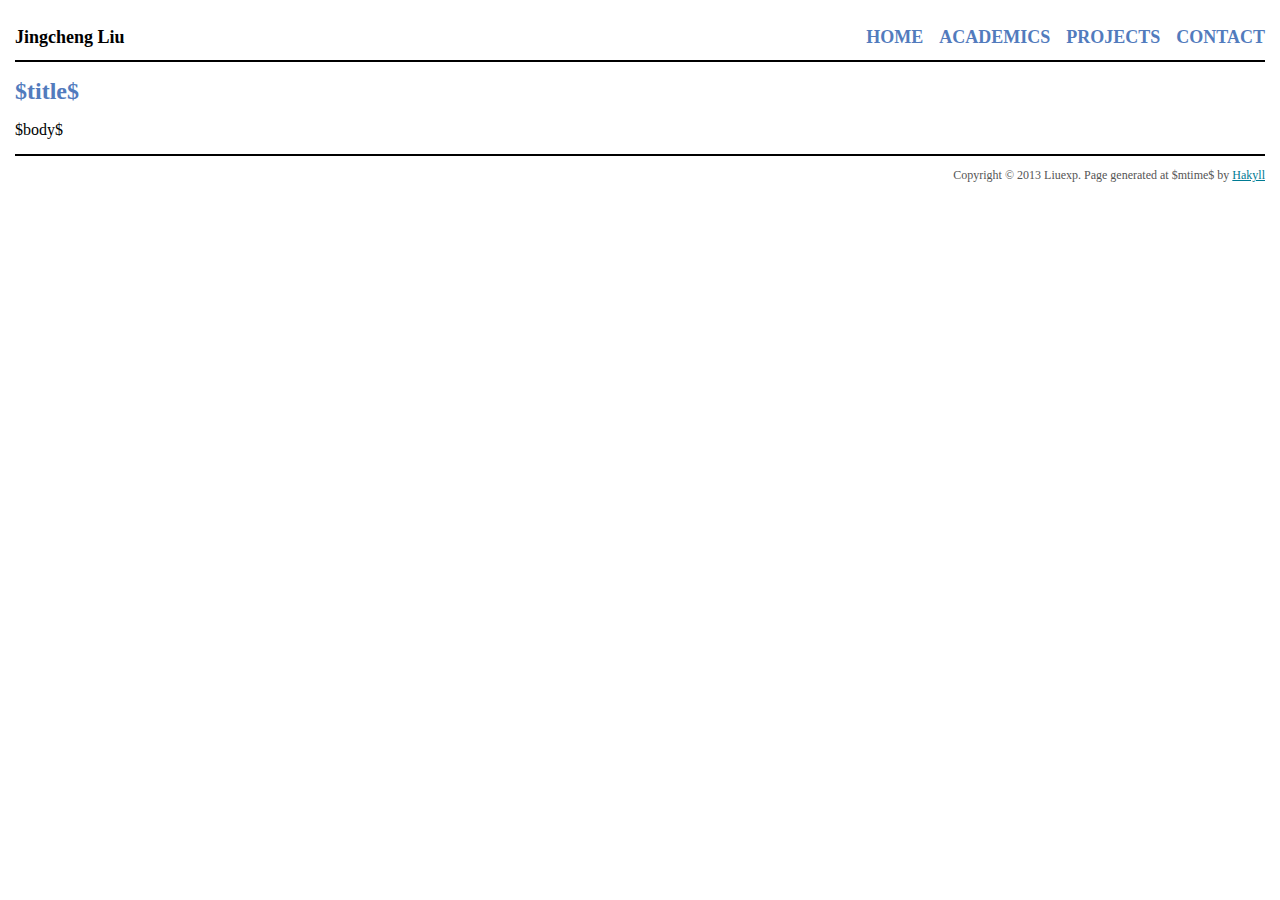
==== templates/default.html @ 83d71bdb "test" ====
<?xml version="1.0" encoding="UTF-8"?>
<!DOCTYPE html PUBLIC "-//W3C//DTD XHTML 1.0 Strict//EN"
"http://www.w3.org/TR/xhtml1/DTD/xhtml1-strict.dtd">
<html xmlns="http://www.w3.org/1999/xhtml" xml:lang="en" lang="en">
    <head>
        <meta http-equiv="Content-Type" content="text/html; charset=UTF-8" />
        <title>Home of Liuexp - $title$</title>
        <link rel="stylesheet" type="text/css" href="/css/default.css" />
    </head>
    <body>
        <div id="header">
            <div id="logo">
                <a href="/">Jingcheng Liu</a>
            </div>
            <div id="navigation">
                <a href="/">Home</a>
                <a href="/academics.html">Academics</a>
                <a href="/projects.html">Projects</a>
                <a href="/contact.html">Contact</a>
            </div>
        </div>

        <div id="content">
            <h1>$title$</h1>

            $body$
        </div>
        <div id="footer">
	Copyright © 2013 Liuexp. 
            Page generated at $mtime$ by
            <a href="http://jaspervdj.be/hakyll">Hakyll</a>
        </div>
    </body>
</html>
---- css/default.css ----
body {
    color: black;
    font-family: Georgia, serif;
    font-size: 16px;
    margin: auto;
    max-width: 1024;
}

div#header {
    border-bottom: 2px solid black;
    margin-bottom: 30px;
    padding: 12px 0px 12px 0px;
}

div#logo a {
    color: black;
    float: left;
    font-size: 18px;
    font-weight: bold;
    text-decoration: none;
}

div#header #navigation {
    text-align: right;
}

div#header #navigation a {
    color: #527bbd;
    font-size: 18px;
    font-weight: bold;
    margin-left: 12px;
    text-decoration: none;
    text-transform: uppercase;
}

div#footer {
    border-top: solid 2px black;
    color: #555;
    font-size: 12px;
    margin-top: 30px;
    padding: 12px 0px 12px 0px;
    text-align: right;
}

div#header, div#content, div#footer{
	margin: 15px;
}

h1 {
    font-size: 24px;
}

h2 {
    font-size: 20px;
}

h3 {
    font-size: 16px;
}

h1, h2 {
	color: #527bbd;
}

h3 {
	color: #A34D32;
}

a, a:link, a:visited, a:active {
	color: #007B93;
}

div.info {
    color: #555;
    font-size: 14px;
    font-style: italic;
}
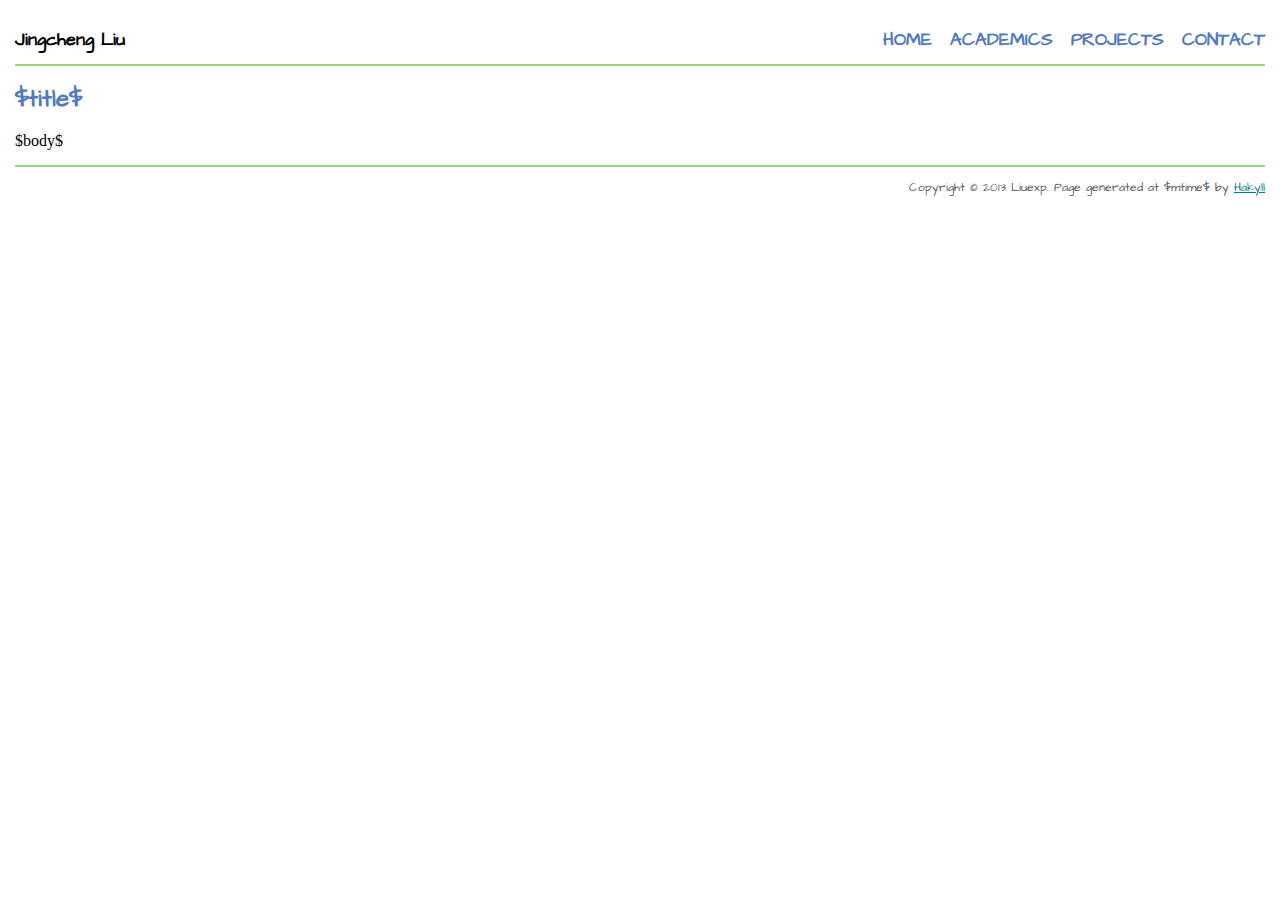
==== commit 3165b2cb: "meow" ====
--- a/templates/default.html
+++ b/templates/default.html
@@ -4,8 +4,14 @@
 <html xmlns="http://www.w3.org/1999/xhtml" xml:lang="en" lang="en">
     <head>
         <meta http-equiv="Content-Type" content="text/html; charset=UTF-8" />
+        <meta http-equiv="X-UA-Compatible" content="chrome=1">
+        <meta name="viewport" content="width=device-width, initial-scale=1, maximum-scale=1">
+    <!--[if lt IE 9]>
+    <script src="//html5shiv.googlecode.com/svn/trunk/html5.js"></script>
+    <![endif]-->
         <title>Home of Liuexp - $title$</title>
         <link rel="stylesheet" type="text/css" href="/css/default.css" />
+	<link href='https://fonts.googleapis.com/css?family=Architects+Daughter' rel='stylesheet' type='text/css'>
     </head>
     <body>
         <div id="header">
@@ -30,5 +36,15 @@
             Page generated at $mtime$ by
             <a href="http://jaspervdj.be/hakyll">Hakyll</a>
         </div>
+<script>
+  (function(i,s,o,g,r,a,m){i['GoogleAnalyticsObject']=r;i[r]=i[r]||function(){
+  (i[r].q=i[r].q||[]).push(arguments)},i[r].l=1*new Date();a=s.createElement(o),
+  m=s.getElementsByTagName(o)[0];a.async=1;a.src=g;m.parentNode.insertBefore(a,m)
+  })(window,document,'script','//www.google-analytics.com/analytics.js','ga');
+
+  ga('create', 'UA-35711313-2', 'liuexp.github.io');
+  ga('send', 'pageview');
+
+</script>
     </body>
 </html>
--- a/css/default.css
+++ b/css/default.css
@@ -7,7 +7,8 @@
 }
 
 div#header {
-    border-bottom: 2px solid black;
+    font-family: 'Architects Daughter', 'Helvetica Neue', Helvetica, Arial, serif; 
+    border-bottom: 2px solid rgb(153, 213, 125);
     margin-bottom: 30px;
     padding: 12px 0px 12px 0px;
 }
@@ -34,8 +35,9 @@
 }
 
 div#footer {
-    border-top: solid 2px black;
+    border-top: solid 2px rgb(153, 213, 125);
     color: #555;
+    font-family: 'Architects Daughter', 'Helvetica Neue', Helvetica, Arial, serif; 
     font-size: 12px;
     margin-top: 30px;
     padding: 12px 0px 12px 0px;
@@ -43,7 +45,7 @@
 }
 
 div#header, div#content, div#footer{
-	margin: 15px;
+    margin: 15px;
 }
 
 h1 {
@@ -59,15 +61,16 @@
 }
 
 h1, h2 {
-	color: #527bbd;
+    color: #527bbd;
+    font-family: 'Architects Daughter', 'Helvetica Neue', Helvetica, Arial, serif; 
 }
 
 h3 {
-	color: #A34D32;
+    color: #A34D32;
 }
 
 a, a:link, a:visited, a:active {
-	color: #007B93;
+    color: #007B93;
 }
 
 div.info {
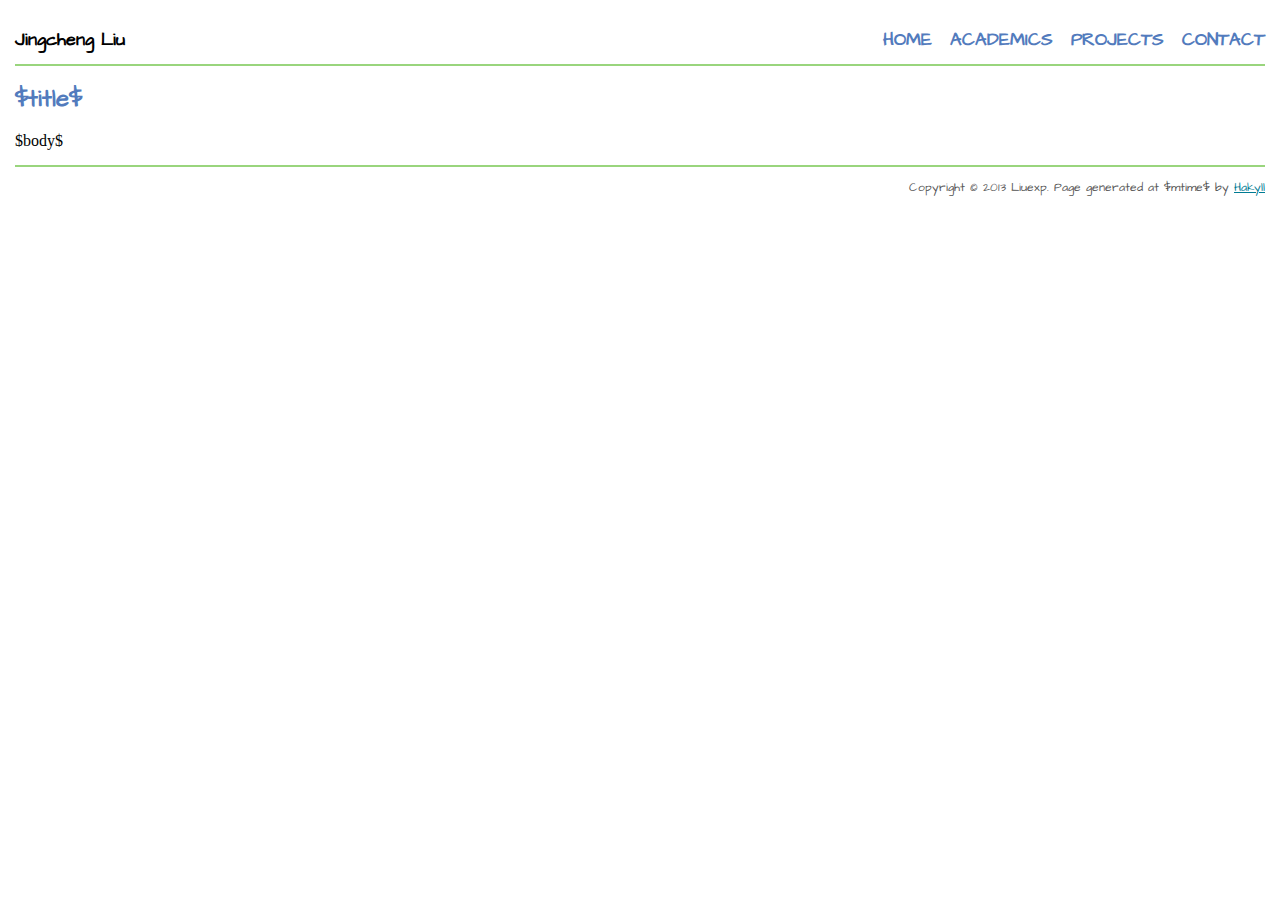
==== commit 55f8a86d: "meow" ====
--- a/templates/default.html
+++ b/templates/default.html
@@ -4,14 +4,14 @@
 <html xmlns="http://www.w3.org/1999/xhtml" xml:lang="en" lang="en">
     <head>
         <meta http-equiv="Content-Type" content="text/html; charset=UTF-8" />
-        <meta http-equiv="X-UA-Compatible" content="chrome=1">
-        <meta name="viewport" content="width=device-width, initial-scale=1, maximum-scale=1">
+        <meta http-equiv="X-UA-Compatible" content="chrome=1" />
+        <meta name="viewport" content="width=device-width, initial-scale=1, maximum-scale=1" />
     <!--[if lt IE 9]>
     <script src="//html5shiv.googlecode.com/svn/trunk/html5.js"></script>
     <![endif]-->
         <title>Home of Liuexp - $title$</title>
-        <link rel="stylesheet" type="text/css" href="/css/default.css" />
-	<link href='https://fonts.googleapis.com/css?family=Architects+Daughter' rel='stylesheet' type='text/css'>
+        <link href="/css/default.css" rel="stylesheet" type="text/css" />
+	<link href='https://fonts.googleapis.com/css?family=Architects+Daughter' rel='stylesheet' type='text/css' />
     </head>
     <body>
         <div id="header">
@@ -36,7 +36,7 @@
             Page generated at $mtime$ by
             <a href="http://jaspervdj.be/hakyll">Hakyll</a>
         </div>
-<script>
+<script type="text/javascript">
   (function(i,s,o,g,r,a,m){i['GoogleAnalyticsObject']=r;i[r]=i[r]||function(){
   (i[r].q=i[r].q||[]).push(arguments)},i[r].l=1*new Date();a=s.createElement(o),
   m=s.getElementsByTagName(o)[0];a.async=1;a.src=g;m.parentNode.insertBefore(a,m)
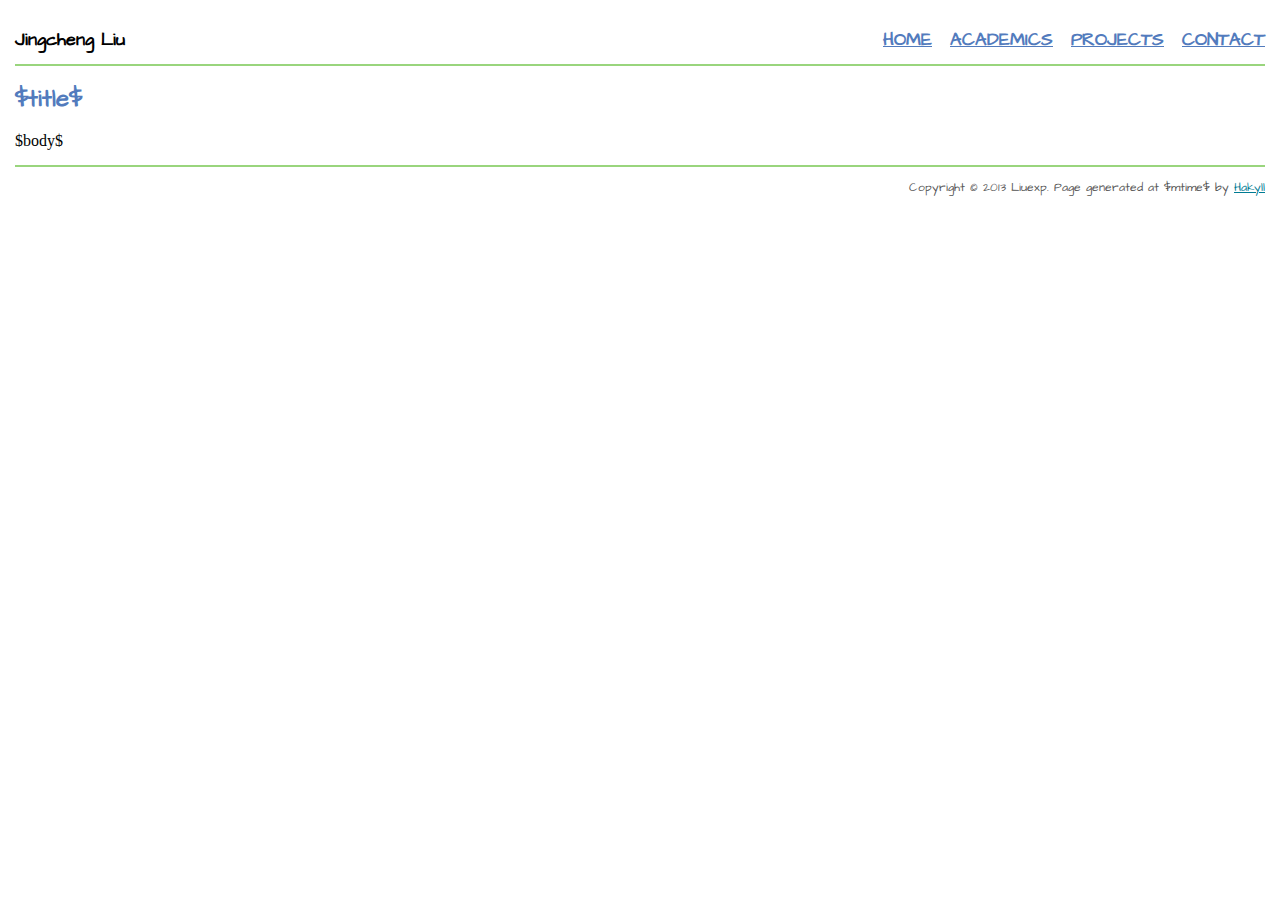
==== commit 93d0928b: "updated." ====
--- a/templates/default.html
+++ b/templates/default.html
@@ -9,7 +9,7 @@
     <!--[if lt IE 9]>
     <script src="//html5shiv.googlecode.com/svn/trunk/html5.js"></script>
     <![endif]-->
-        <title>Home of Liuexp - $title$</title>
+        <title>Jingcheng Liu - $title$</title>
         <link href="/css/default.css" rel="stylesheet" type="text/css" />
 	<link href='https://fonts.googleapis.com/css?family=Architects+Daughter' rel='stylesheet' type='text/css' />
     </head>
--- a/css/default.css
+++ b/css/default.css
@@ -3,7 +3,7 @@
     font-family: Georgia, serif;
     font-size: 16px;
     margin: auto;
-    max-width: 1024;
+    max-width: 1280px;
 }
 
 div#header {
@@ -30,7 +30,6 @@
     font-size: 18px;
     font-weight: bold;
     margin-left: 12px;
-    text-decoration: none;
     text-transform: uppercase;
 }
 
@@ -46,6 +45,10 @@
 
 div#header, div#content, div#footer{
     margin: 15px;
+}
+
+div.colorli li{
+    color: #A34D32;
 }
 
 h1 {
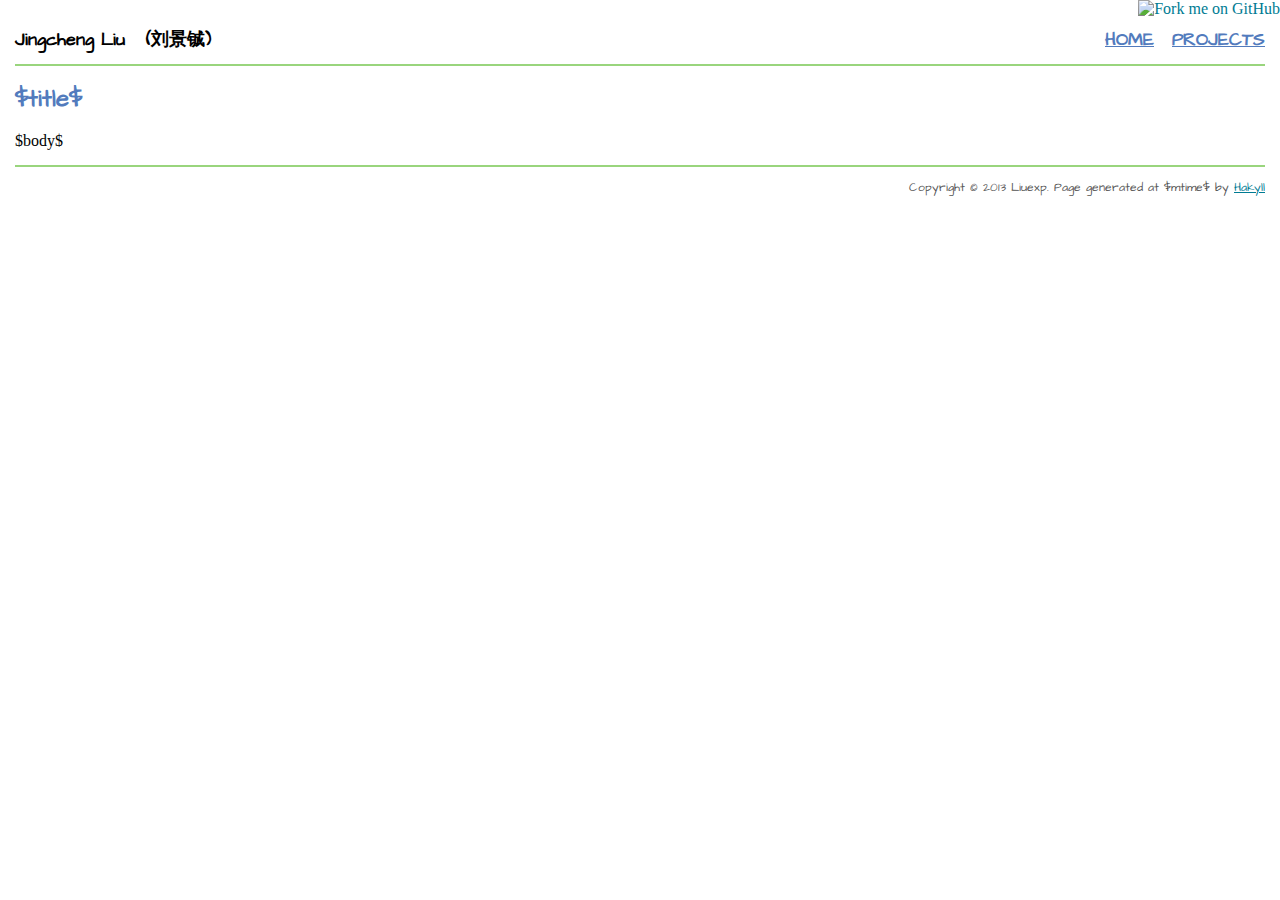
==== commit 9b67da79: "sync" ====
--- a/templates/default.html
+++ b/templates/default.html
@@ -12,17 +12,23 @@
         <title>Jingcheng Liu - $title$</title>
         <link href="/css/default.css" rel="stylesheet" type="text/css" />
 	<link href='https://fonts.googleapis.com/css?family=Architects+Daughter' rel='stylesheet' type='text/css' />
+	<script type="text/x-mathjax-config">
+	MathJax.Hub.Config({
+	  tex2jax: {inlineMath: [['$$','$$'], ['\\(','\\)']]}
+	});
+	</script>
+	<script type="text/javascript" async src="https://cdn.mathjax.org/mathjax/latest/MathJax.js?config=TeX-AMS_CHTML"></script>
     </head>
     <body>
+	<a href="https://github.com/liuexp"><img style="position: absolute; top: 0; right: 0; border: 0;" src="https://camo.githubusercontent.com/e7bbb0521b397edbd5fe43e7f760759336b5e05f/68747470733a2f2f73332e616d617a6f6e6177732e636f6d2f6769746875622f726962626f6e732f666f726b6d655f72696768745f677265656e5f3030373230302e706e67" alt="Fork me on GitHub" data-canonical-src="https://s3.amazonaws.com/github/ribbons/forkme_right_green_007200.png"></a>
         <div id="header">
             <div id="logo">
-                <a href="/">Jingcheng Liu</a>
+                <a href="/">Jingcheng Liu &nbsp; (刘景铖)</a>
             </div>
             <div id="navigation">
                 <a href="/">Home</a>
-                <a href="/academics.html">Academics</a>
+		<!-- <a href="/academics.html">Research</a> -->
                 <a href="/projects.html">Projects</a>
-                <a href="/contact.html">Contact</a>
             </div>
         </div>
 
--- a/css/default.css
+++ b/css/default.css
@@ -82,3 +82,50 @@
     font-style: italic;
 }
 
+.alignright{
+	float:right;
+}
+
+.theorem {
+    display: block;
+    margin: 12px 0;
+    font-style: italic;
+}
+.theorem:before {
+    content: "Theorem.";
+    font-weight: bold;
+    font-style: normal;
+}
+.lemma {
+    display: block;
+    margin: 12px 0;
+    font-style: italic;
+}
+.lemma:before {
+    content: "Lemma.";
+    font-weight: bold;
+    font-style: normal;
+}
+.proof {
+    display: block;
+    margin: 12px 0;
+    font-style: normal;
+}
+.proof:before {
+    content: "Proof.";
+    font-style: italic;
+}
+.proof:after {
+    content: "\25FC";
+    float:right;
+}
+.definition {
+    display: block;
+    margin: 12px 0;
+    font-style: normal;
+}
+.definition:before {
+    content: "Definition.";
+    font-weight: bold;
+    font-style: normal;
+}
